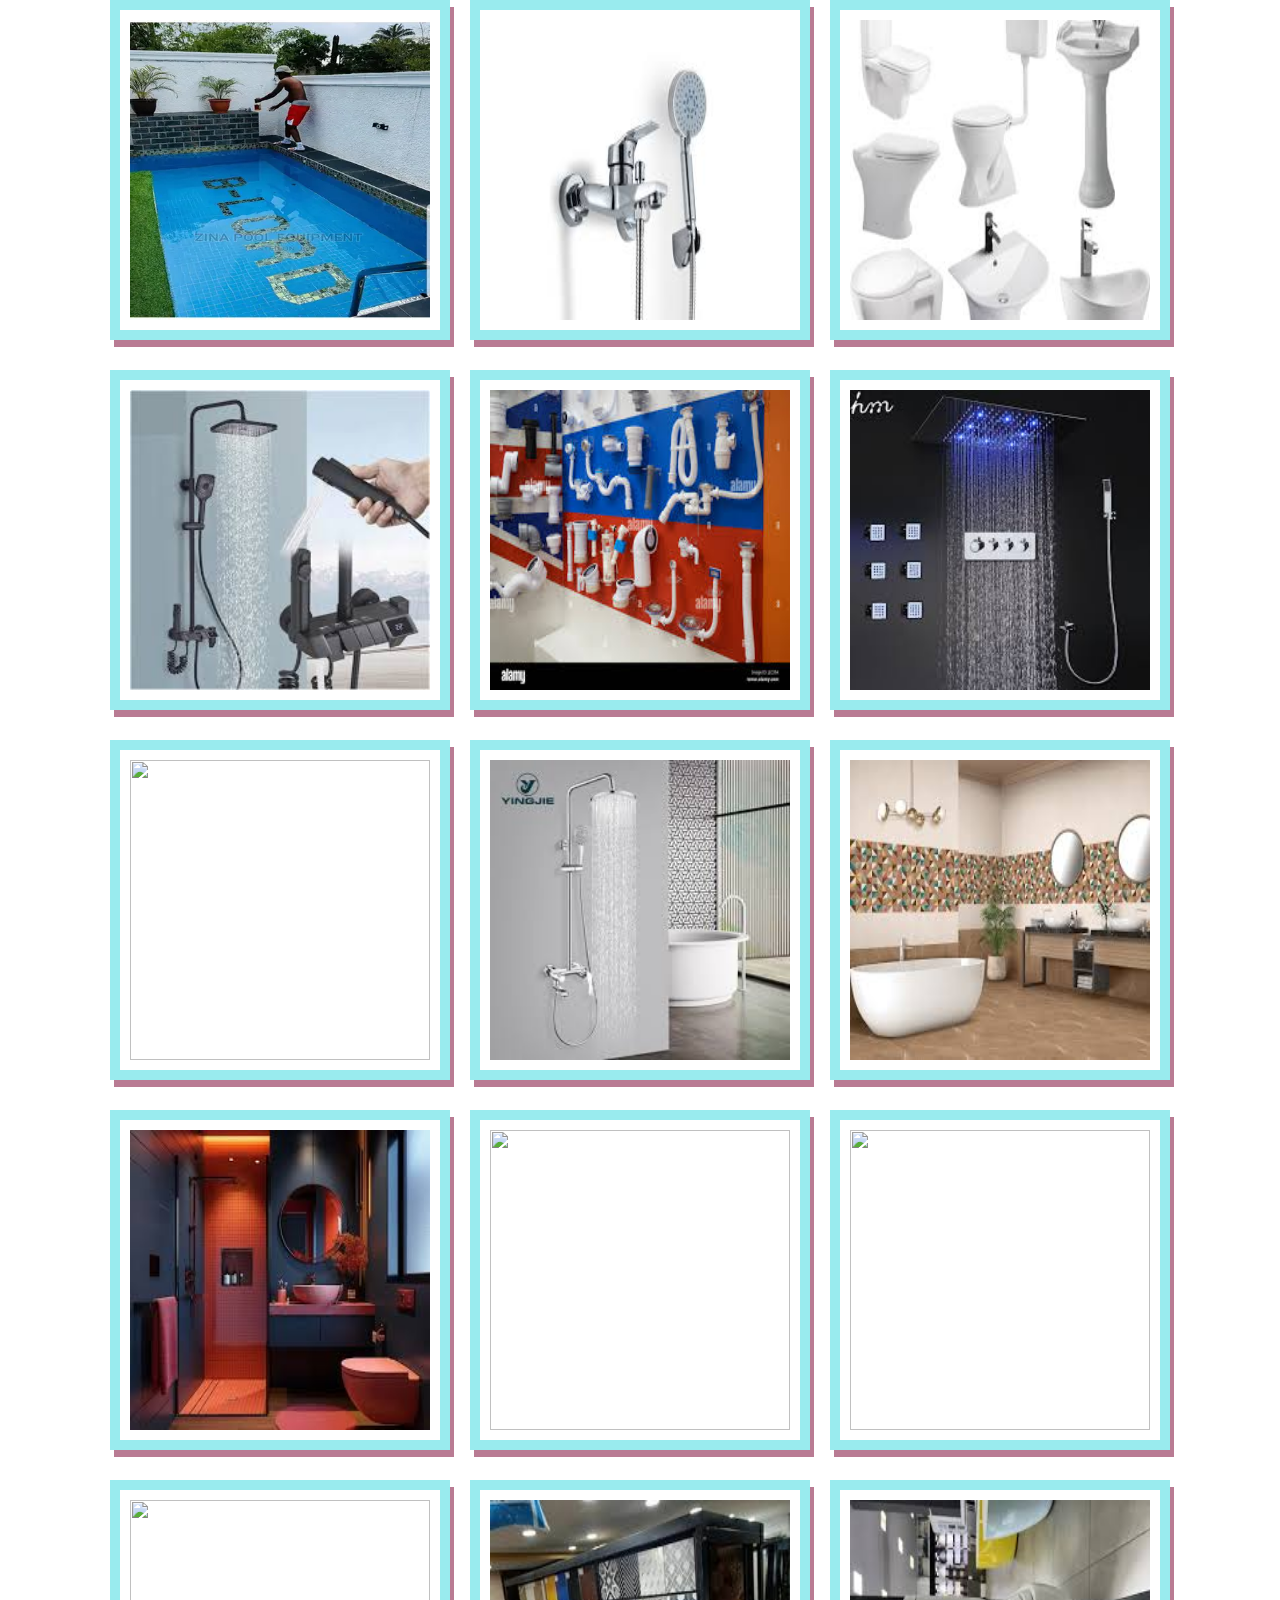
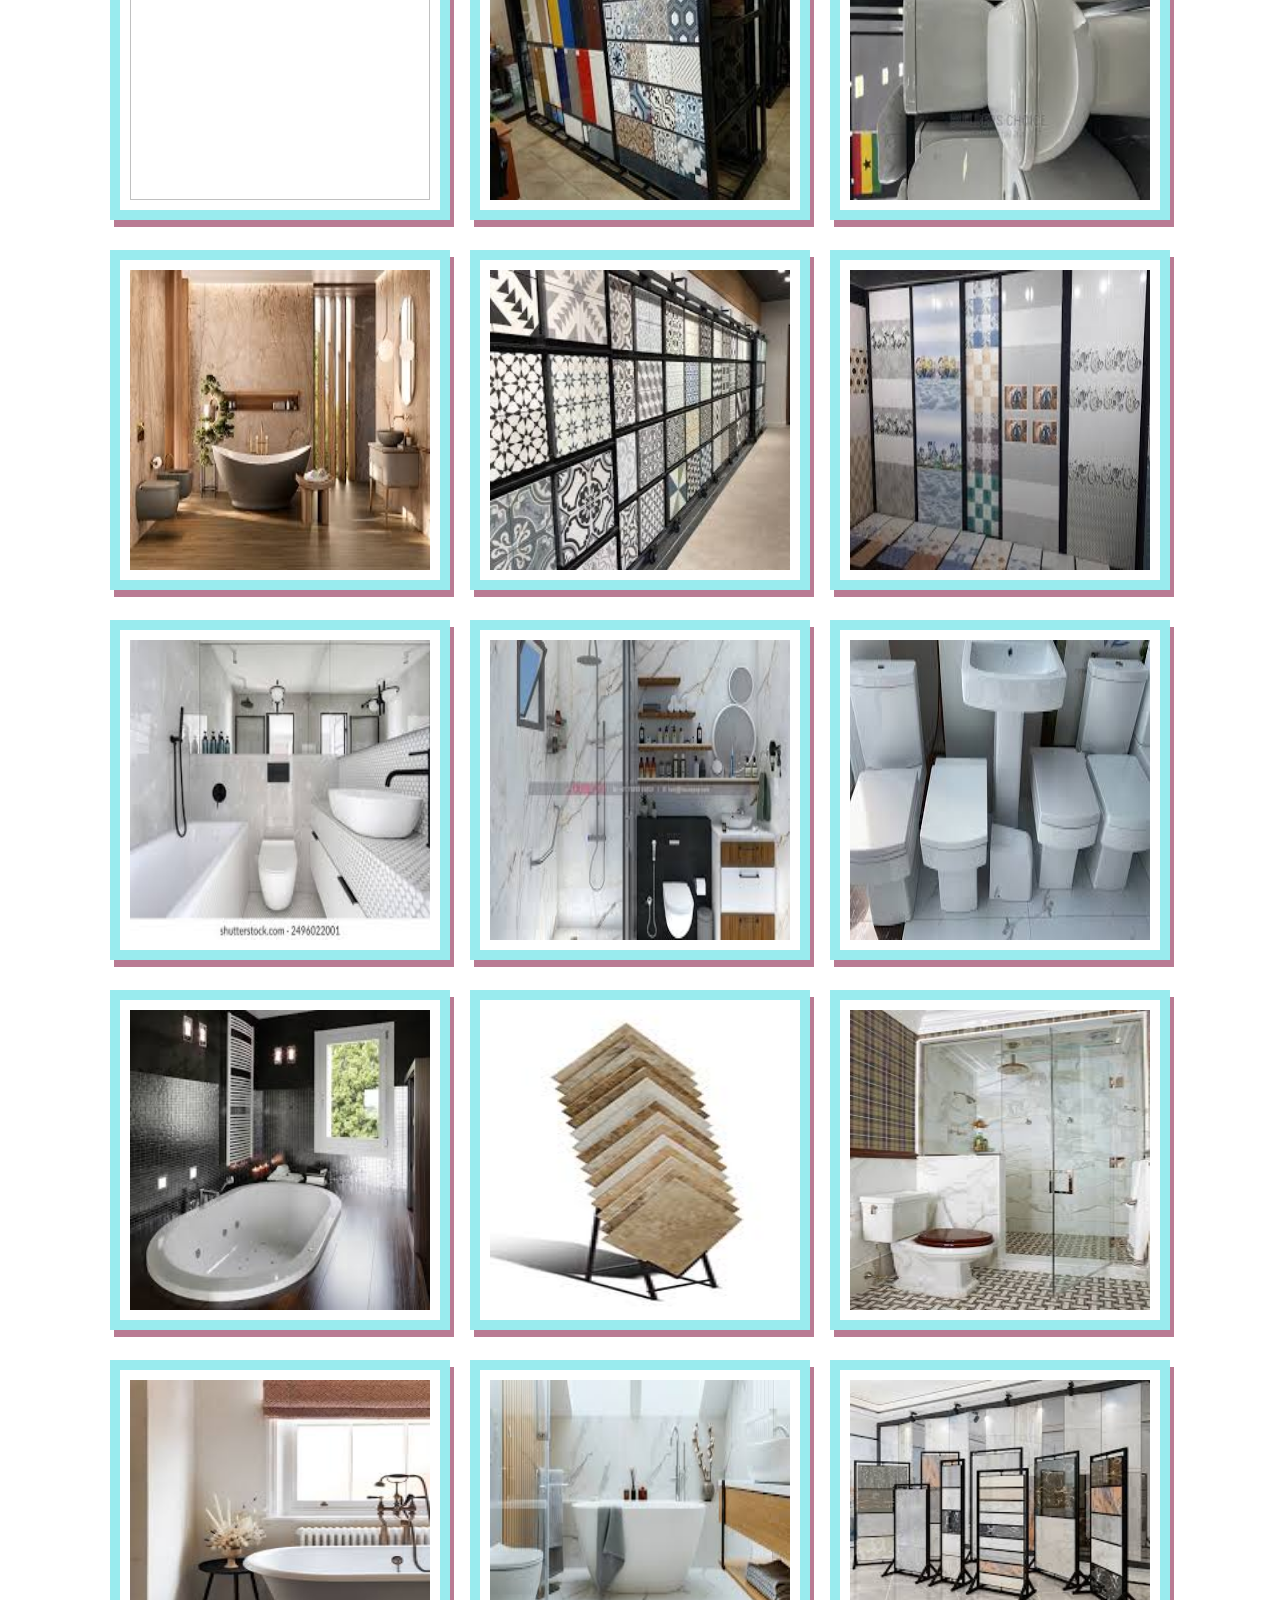
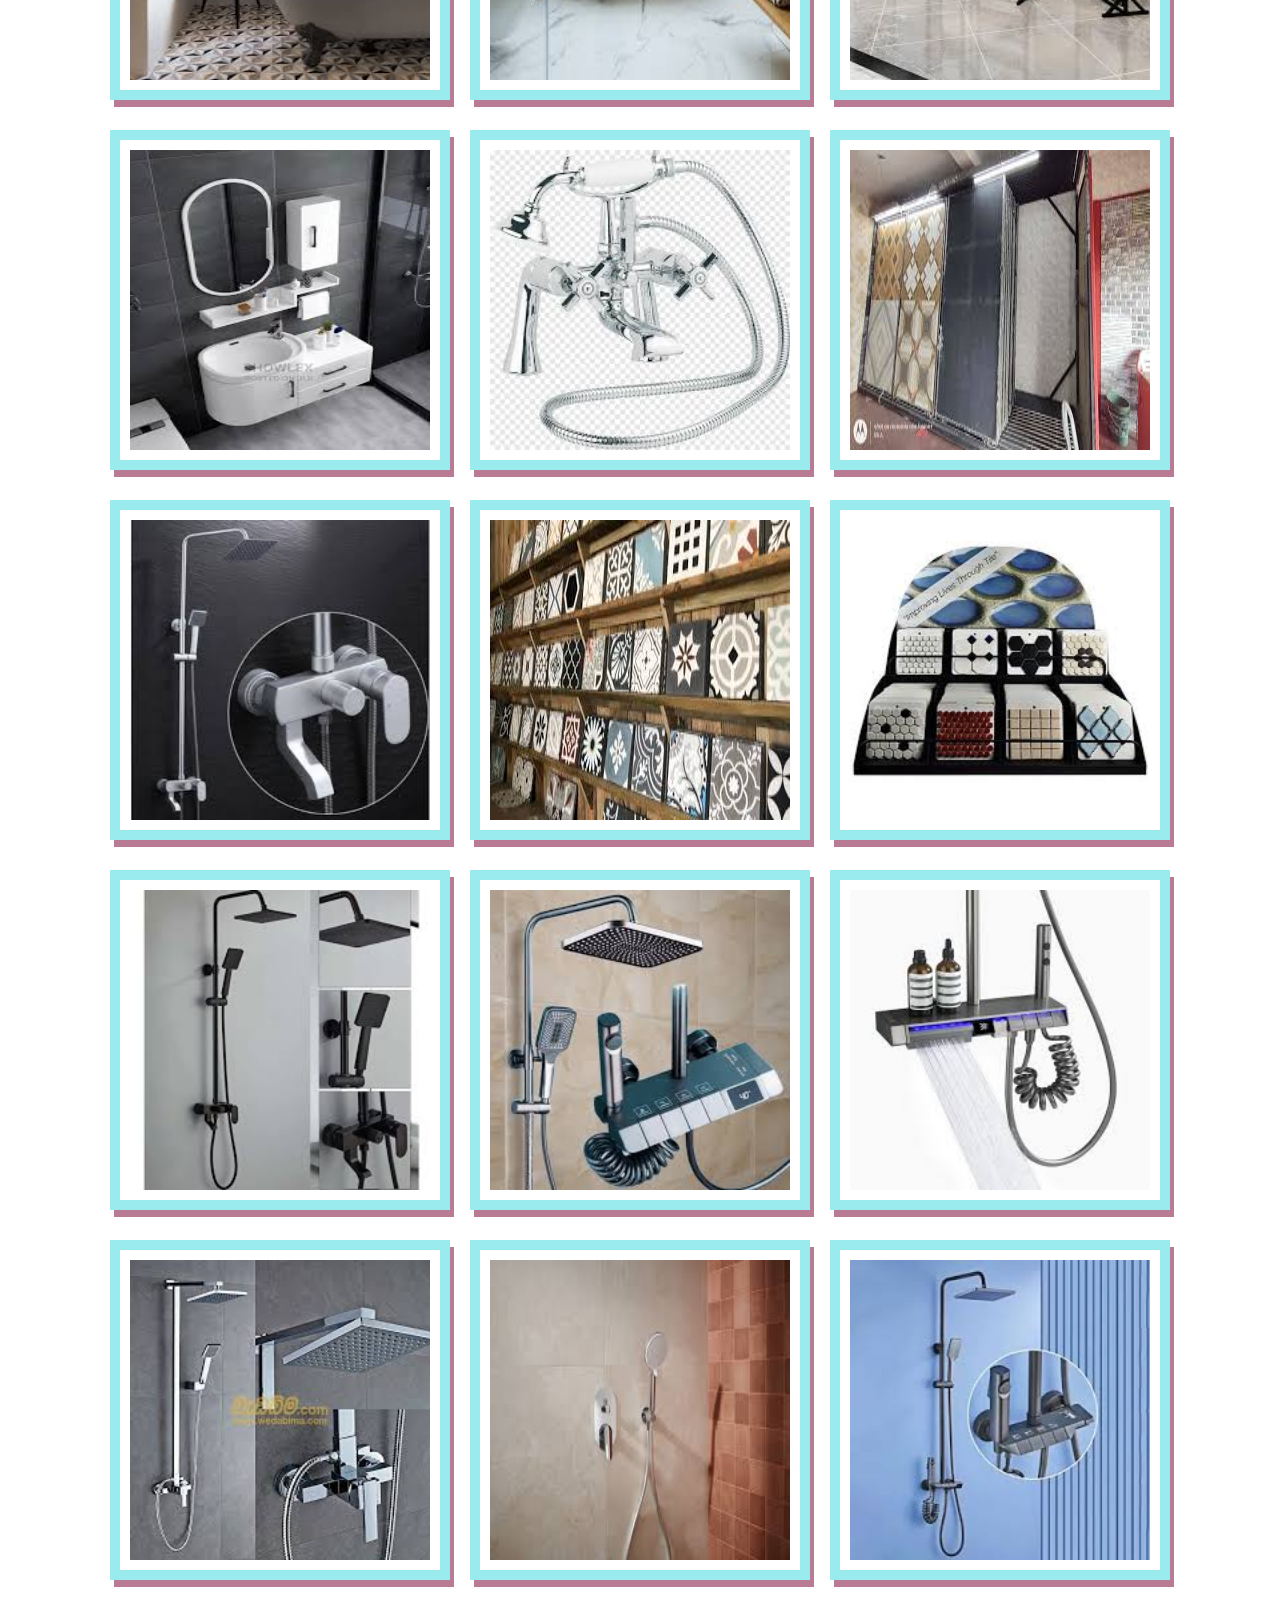
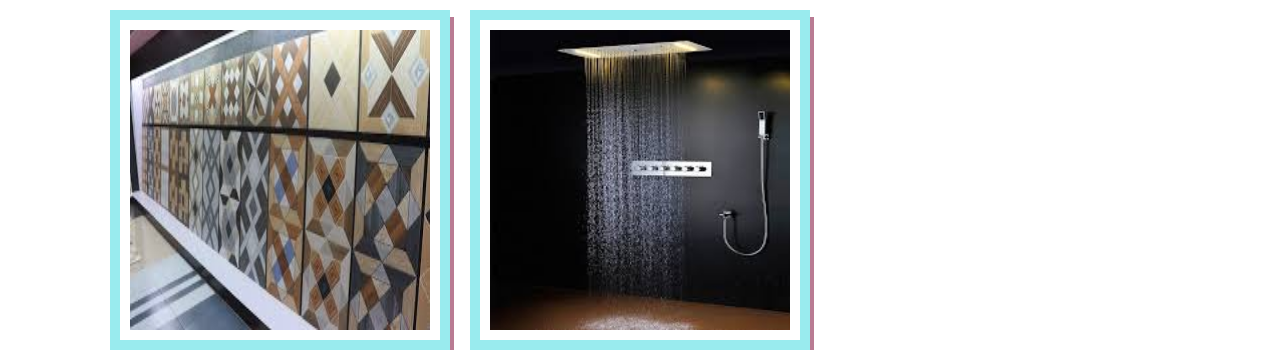
==== gallery.html @ 00187336 "buildingmaterial" ====
<!DOCTYPE html>
<html lang="en">
<head>
    <meta charset="UTF-8">
    <meta name="viewport" content="width=device-width, initial-scale=1.0">
    <title>gallery page</title>
    <link rel="stylesheet" href="styless.css">
</head>
<body>
    <div>
        <img src="../100186745_MzAwLTQzMy1kYWNjZjhiNjdm.webp" alt="">
        <img src="../download (1).jpg" alt="">
        <img src="../download (2).jpg" alt="">
        <img src="../download (3).jpg" alt="">
        <img src="../download (4).jpg" alt="">
        <img src="../download (5).jpg" alt="">  
        <img src="../download (7).jpg" alt="">
        <img src="../download (6).jpg" alt=""> 
        <img src="../download (8).jpg" alt="">
        <img src="../download.jpg" alt="">
        <img src="../image1.jpg" alt="">
        <img src="../images.jpg (1).jpg" alt="">
        <img src="../download (7).jpg" alt="">
        <img src="../images (2).jpg" alt="">
        <img src="../images (3).jpg" alt="">
        <img src="../images (4).jpg" alt="">
        <img src="../images (5).jpg" alt="">
        <img src="../images (6).jpg" alt="">
        <img src="../images (7).jpg" alt="">
        <img src="../images (8).jpg" alt="">
        <img src="../images (9).jpg" alt="">
        <img src="../images (10).jpg" alt="">
        <img src="../images (11).jpg" alt="">
        <img src="../images (12).jpg" alt="">
        <img src="../images (13).jpg" alt="">
        <img src="../images (14).jpg" alt="">
        <img src="../images (15).jpg" alt="">
        <img src="../images (16).jpg" alt="">
        <img src="../images (17).jpg" alt="">
        <img src="../images (18).jpg" alt="">
        <img src="../images (19).jpg" alt="">
        <img src="../images (20).jpg" alt="">
        <img src="../images (21).jpg" alt="">
        <img src="../images (22).jpg" alt="">
        <img src="../images (23).jpg" alt="">
        <img src="../images (24).jpg" alt="">
        <img src="../images (25).jpg" alt="">
        <img src="../images (26).jpg" alt="">
        <img src="../images (27).jpg" alt="">
        <img src="../images (28).jpg" alt="">
        <img src="../images (29).jpg" alt="">

    <div>
        
    </div>
</body>
</html>
---- styless.css ----
*{
    margin: 0px;
    
}
div{
    display: flex;
    justify-content: center;
    align-items: center;
    flex-wrap: wrap;
    display: grid;
    grid-template-columns: repeat(3, 0.1fr);
    grid-column-gap: 20px;
    grid-row-gap: 30px
}
div img:hover {
    filter: grayscale(0.1);
    transform: scale(1.03);

}

div img{
    border: 10px solid rgb(153, 235, 238);
    box-shadow: 4px 7px 0px rgb(185, 123, 147);
    width: 300px;
    height: 300px;
    padding: 10px;

}
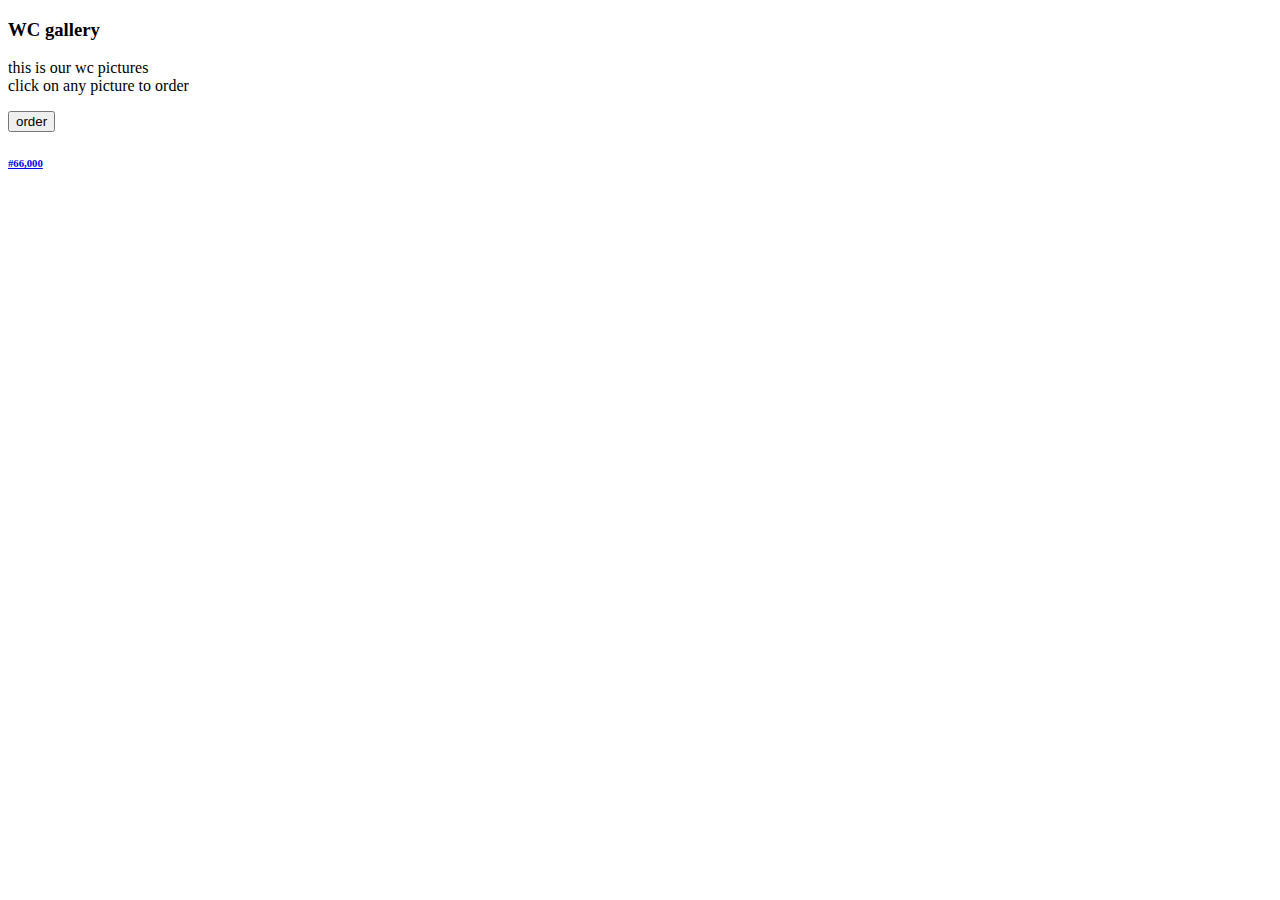
==== commit 5abcbdac: "Add files via upload" ====
--- a/gallery.html
+++ b/gallery.html
@@ -1,57 +1,78 @@
-<!DOCTYPE html>
-<html lang="en">
-<head>
-    <meta charset="UTF-8">
-    <meta name="viewport" content="width=device-width, initial-scale=1.0">
-    <title>gallery page</title>
-    <link rel="stylesheet" href="styless.css">
-</head>
-<body>
-    <div>
-        <img src="../100186745_MzAwLTQzMy1kYWNjZjhiNjdm.webp" alt="">
-        <img src="../download (1).jpg" alt="">
-        <img src="../download (2).jpg" alt="">
-        <img src="../download (3).jpg" alt="">
-        <img src="../download (4).jpg" alt="">
-        <img src="../download (5).jpg" alt="">  
-        <img src="../download (7).jpg" alt="">
-        <img src="../download (6).jpg" alt=""> 
-        <img src="../download (8).jpg" alt="">
-        <img src="../download.jpg" alt="">
-        <img src="../image1.jpg" alt="">
-        <img src="../images.jpg (1).jpg" alt="">
-        <img src="../download (7).jpg" alt="">
-        <img src="../images (2).jpg" alt="">
-        <img src="../images (3).jpg" alt="">
-        <img src="../images (4).jpg" alt="">
-        <img src="../images (5).jpg" alt="">
-        <img src="../images (6).jpg" alt="">
-        <img src="../images (7).jpg" alt="">
-        <img src="../images (8).jpg" alt="">
-        <img src="../images (9).jpg" alt="">
-        <img src="../images (10).jpg" alt="">
-        <img src="../images (11).jpg" alt="">
-        <img src="../images (12).jpg" alt="">
-        <img src="../images (13).jpg" alt="">
-        <img src="../images (14).jpg" alt="">
-        <img src="../images (15).jpg" alt="">
-        <img src="../images (16).jpg" alt="">
-        <img src="../images (17).jpg" alt="">
-        <img src="../images (18).jpg" alt="">
-        <img src="../images (19).jpg" alt="">
-        <img src="../images (20).jpg" alt="">
-        <img src="../images (21).jpg" alt="">
-        <img src="../images (22).jpg" alt="">
-        <img src="../images (23).jpg" alt="">
-        <img src="../images (24).jpg" alt="">
-        <img src="../images (25).jpg" alt="">
-        <img src="../images (26).jpg" alt="">
-        <img src="../images (27).jpg" alt="">
-        <img src="../images (28).jpg" alt="">
-        <img src="../images (29).jpg" alt="">
-
-    <div>
-        
-    </div>
-</body>
+<!DOCTYPE html>
+<html lang="en">
+<head>
+    <meta charset="UTF-8">
+    <meta name="viewport" content="width=device-width, initial-scale=1.0">
+    <title>gallery</title>
+    <link rel="stylesheet" href="./bbbb/css/bootstrap.min.css">
+    <link rel="stylesheet" href="./css/style.css">
+    
+
+    <link rel="stylesheet" href="https://cdnjs.cloudflare.com/ajax/libs/fancybox/3.5.7/jquery.fancybox.css" integrity="sha512-nNlU0WK2QfKsuEmdcTwkeh+lhGs6uyOxuUs+n+0oXSYDok5qy0EI0lt01ZynHq6+p/tbgpZ7P+yUb+r71wqdXg==" crossorigin="anonymous" referrerpolicy="no-referrer" />
+    <script src="https://cdnjs.cloudflare.com/ajax/libs/jquery/3.7.1/jquery.min.js" integrity="sha512-v2CJ7UaYy4JwqLDIrZUI/4hqeoQieOmAZNXBeQyjo21dadnwR+8ZaIJVT8EE2iyI61OV8e6M8PP2/4hpQINQ/g==" crossorigin="anonymous" referrerpolicy="no-referrer"></script> 
+    <script src="https://cdnjs.cloudflare.com/ajax/libs/fancybox/3.5.7/jquery.fancybox.min.js" integrity="sha512-uURl+ZXMBrF4AwGaWmEetzrd+J5/8NRkWAvJx5sbPSSuOb0bZLqf+tOzniObO00BjHa/dD7gub9oCGMLPQHtQA==" crossorigin="anonymous" referrerpolicy="no-referrer"></script>
+    
+</head>
+
+<body>
+<section class="gallery mt-5">
+        <div class="container">
+            <div class="row">
+                <div class="col-md-12 text-center mb-5">
+                    <h3>WC gallery</h3>
+                    <p>this is our wc pictures <br>click on any picture to order</p>
+                    <div class="divider"></div>
+                </div>
+
+                    <div class="col-md-4 col-sm-6 mb-3">
+                    <a href="./images/wc.webp" class="fancy box" data-fancybox="gallery">
+                      <img src="./images/wc.webp" alt=""class="image fluid" ><button>order</button>
+                            <h6>#66,000</h6>
+                        
+                    </a>
+                    </div>
+                    <div class="col-md-4 col-sm-6 mb-3">
+                        <a href="./images/images (10).jpg" class="fancy box" data-fancybox="gallery">
+                            <img src="./images/images (10).jpg" alt="" class="image fluid">
+                        </a>
+                    </div>
+                    <div class="col-md-4 col-sm-6 mb-3">
+                        <a href="./images/images (14).jpg" class="fancy box" data-fancybox="gallery">
+                            <img src="./images/images (14).jpg" alt="" class="image fluid">
+                        </a>
+                    </div>
+                    <div class="col-md-4 col-sm-6 mb-3">
+                        <a href="./images/images (15).jpg" class="fancy box" data-fancybox="gallery">
+                            <img src="./images/images (15).jpg" alt="" class="image fluid">
+                        </a>
+                    </div>
+                    <div class="col-md-4 col-sm-6 mb-3">
+                        <a href="./images/images (16).jpg" class="fancy box" data-fancybox="gallery">
+                            <img src="./images/images (16).jpg" alt="" class="image fluid">
+                        </a>
+                    </div>
+                    <div class="col-md-4 col-sm-6 mb-3">
+                        <a href="./images/images (17).jpg" class="fancy box" data-fancybox="gallery">
+                            <img src="./images/images (17).jpg" alt=""class="image fluid" >
+                        </a>
+                    </div>
+                    <div class="col-md-4 col-sm-6 mb-3">
+                        <a href="./images/images (18).jpg" class="fancy box" data-fancybox="gallery">
+                            <img src="./images/images (18).jpg" alt="" class="image fluid">
+                        </a>
+                    </div>
+                    <div class="col-md-4 col-sm-6 mb-3">
+                        <a href="./images/wc.webp" class="fancy box" data-fancybox="gallery">
+                            <img src="./images/wc.webp" alt="" class="image fluid">
+                        </a>
+                    </div>
+                  
+                
+            </div>
+        </div>    
+    </section>
+
+
+    <script src="./bbbb/js/bootstrap.min.js"></script>
+</body>
 </html>